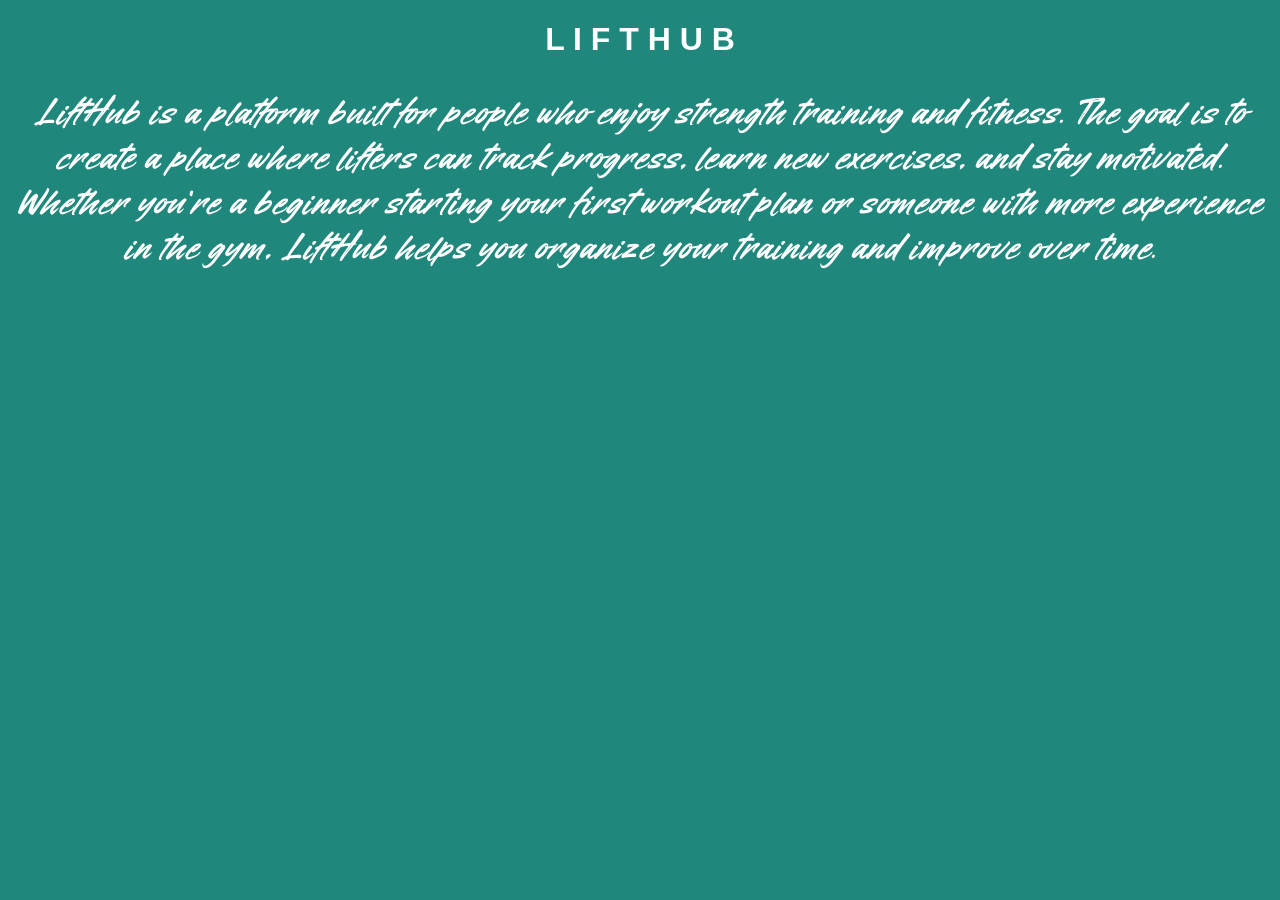
==== About.html @ 2d8c6418 "update" ====
<!DOCTYPE html>
<html lang="en">
<head>
    <meta charset="UTF-8">
    <title>LIFTHUB</title>

    <link rel="stylesheet" href="style.css">


    <link rel="preconnect" href="https://fonts.googleapis.com">
    <link rel="preconnect" href="https://fonts.gstatic.com" crossorigin>
    <link href="https://fonts.googleapis.com/css2?family=Pacifico&family=Dancing+Script:wght@500&display=swap" rel="stylesheet">



</head>

<header>
    <h1>L I F T H U B </h1>
    <h3>LiftHub is a platform built for people who enjoy strength training and fitness. The goal is to create a place where lifters can track progress, learn new exercises, and stay motivated.

Whether you're a beginner starting your first workout plan or someone with more experience in the gym, LiftHub helps you organize your training and improve over time.</h3>
</header>















</html>
---- style.css ----
/* Main Page */



body{
    background-color: #1F877C;
    

}

@font-face {
  font-family: "MasterofCustom";
  src: url("./Fonts/MasterofCustom.ttf") format("truetype");
}


h1{
    color: white;
    font-family: 'Franklin Gothic Medium', 'Arial Narrow', Arial, sans-serif;
    text-align: center;
}

h2{
    color: white;
    text-align: center;
}

h3{
    color: white;
    src: url(./Fonts/MasterofCustom.ttf) format("truetype");
    font-family: "MasterofCustom";
    font-style: italic;
    font-size: xx-large;
    letter-spacing: 2px;
    font-weight: normal;
    text-align: center;
    
}




.buttons button{
    background-color: rgb(4, 217, 255);
    color: white;
    margin: 10px;
    border-radius: 15%;
    border: white;
    padding: 12px 20px;
    

}


footer{

    position: fixed;
    bottom: 20px;
    right: 15px;

}

/* NAV BAR */

ul {
    text-decoration: none;
    color: aliceblue;
    display: flex;
    list-style: none;
    justify-content: space-around;
    padding: 0;

    
    
}



/* Calorie Tracker */

.CT-container {
    position:absolute;
    left:50%;
    top:50%;
    transform:translate(-50%,-50%);
    display: flex;
    justify-content: center;  
    align-items: center;      
    height: 80vh;
    width: 100px;
    
}

.CT {
    text-align: center;

}


/* BMI Calculator */

img {
    height: 200px;
    position: absolute;
    top:350px;
    left: 550px;
}


/* CALCULATORS */

.CALCButtons{

    background-color: rgb(4, 217, 255);
    color: white;
    margin: 10px;
    border-radius: 15%;
    border: white;
    padding: 12px 20px;
    display: flex;
    justify-content: space-around;

}
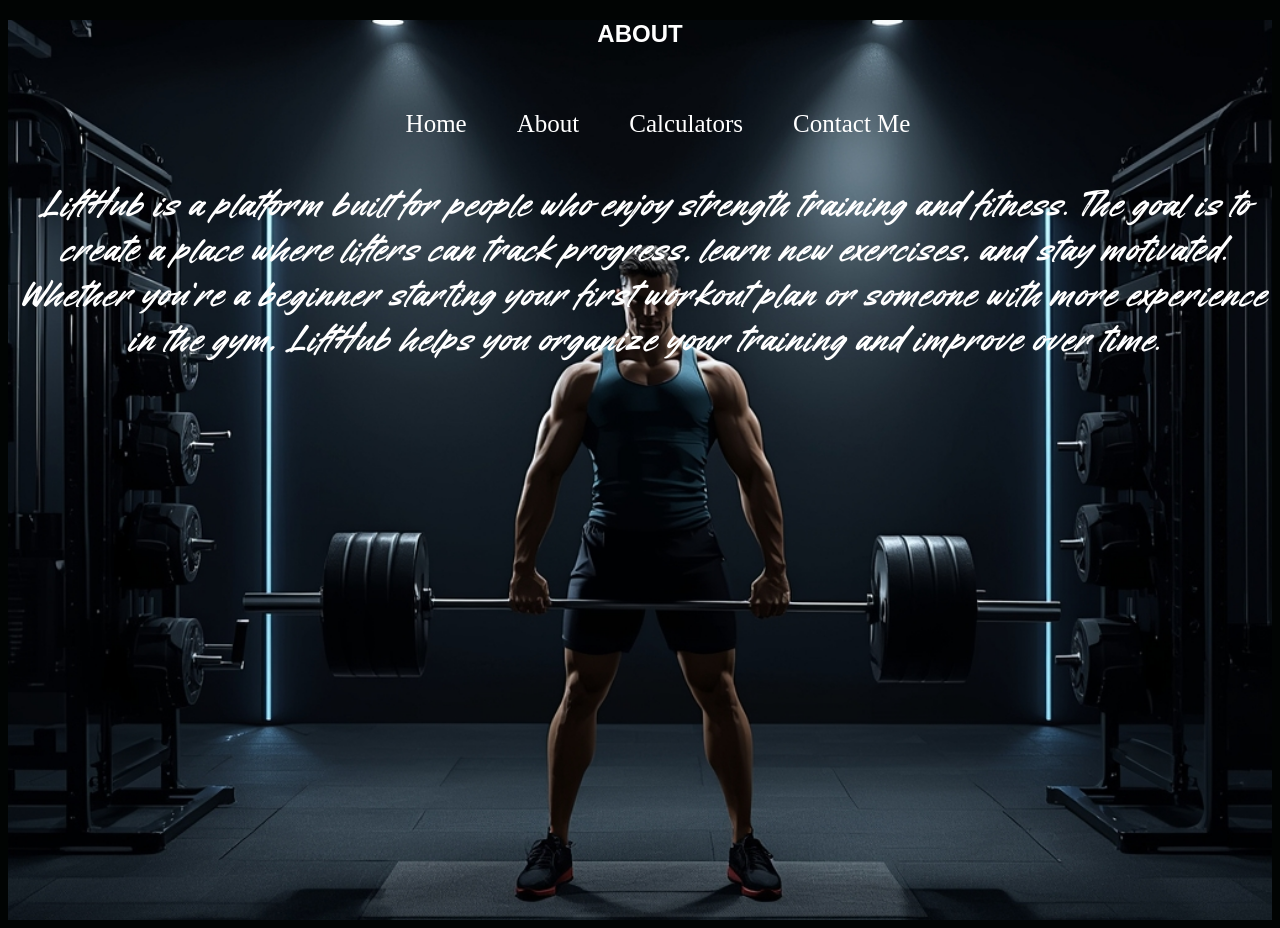
==== commit a162c8d9: "update about" ====
--- a/About.html
+++ b/About.html
@@ -9,20 +9,34 @@
 
     <link rel="preconnect" href="https://fonts.googleapis.com">
     <link rel="preconnect" href="https://fonts.gstatic.com" crossorigin>
-    <link href="https://fonts.googleapis.com/css2?family=Pacifico&family=Dancing+Script:wght@500&display=swap" rel="stylesheet">
+    
 
 
 
 </head>
 
-<header>
-    <h1>L I F T H U B </h1>
+    <section class="hero">
+        <h1>ABOUT </h1>
     <h3>LiftHub is a platform built for people who enjoy strength training and fitness. The goal is to create a place where lifters can track progress, learn new exercises, and stay motivated.
 
 Whether you're a beginner starting your first workout plan or someone with more experience in the gym, LiftHub helps you organize your training and improve over time.</h3>
-</header>
+
+    </section>
+<body>
+
+      <!-- NAV BAR -->
+    
+   <nav class="navbar">
+    <ul>
+        <li><a href="./index.html">Home</a></li>
+        <li><a href="./About.html">About</a></li>
+        <li><a href="./Calculators.html">Calculators</a></li>
+        <li><a href="./">Contact Me</a></li>
+    </ul>
+</nav>
 
 
+</body>
 
 
 
--- a/style.css
+++ b/style.css
@@ -1,31 +1,14 @@
 /* Main Page */
 
-
-
-body{
-    background-color: #1F877C;
-    
-
-}
-
-@font-face {
-  font-family: "MasterofCustom";
-  src: url("./Fonts/MasterofCustom.ttf") format("truetype");
-}
-
-
-h1{
-    color: white;
-    font-family: 'Franklin Gothic Medium', 'Arial Narrow', Arial, sans-serif;
-    text-align: center;
-}
-
-h2{
-    color: white;
-    text-align: center;
-}
-
-h3{
+.hero {
+  background-image: url("./Pictures/background.jpg");
+  background-size: cover;      /* fills container without distortion */
+  background-position: center; /* keeps main subject centered */
+  background-repeat: no-repeat;
+  height: 100vh;
+}
+
+.hero > h3{
     color: white;
     src: url(./Fonts/MasterofCustom.ttf) format("truetype");
     font-family: "MasterofCustom";
@@ -34,6 +17,54 @@
     letter-spacing: 2px;
     font-weight: normal;
     text-align: center;
+    position: absolute;
+    top: 150px;
+}
+
+.about > h3{
+    color: white;
+     font-family: "MasterofCustom";
+    font-style: italic;
+    font-size: xx-large;
+    letter-spacing: 2px;
+    font-weight: normal;
+    text-align: center;
+    position: absolute;
+    top: 150px;
+}
+
+body{
+    background-color: #010403;
+    
+
+}
+
+@font-face {
+  font-family: "MasterofCustom";
+  src: url("./Fonts/MasterofCustom.ttf") format("truetype");
+}
+
+
+h1{
+    color: white;
+    font-family: 'Franklin Gothic Medium', 'Arial Narrow', Arial, sans-serif;
+    text-align: center;
+}
+
+h2{
+    color: white;
+    text-align: center;
+}
+
+h3{
+    color: white;
+    font-style: italic;
+    font-size: xx-large;
+    letter-spacing: 2px;
+    font-weight: normal;
+    text-align: center;
+    position: absolute;
+    top: 150px;
     
 }
 
@@ -54,29 +85,79 @@
 
 footer{
 
+    color: white;
     position: fixed;
     bottom: 20px;
     right: 15px;
 
 }
 
-/* NAV BAR */
-
-ul {
-    text-decoration: none;
-    color: aliceblue;
-    display: flex;
-    list-style: none;
-    justify-content: space-around;
-    padding: 0;
-
-    
-    
-}
-
-
-
-/* Calorie Tracker */
+/* NAV BAR INDEX PAGE*/
+
+.navbarindex{
+  font-size: 25px;
+  position: absolute;
+  top: 0;
+  width: 100%;
+  display: flex;
+  justify-content: center;   /* center links horizontally */
+  padding: 10px 20px;
+  z-index: 100; 
+  top: 300px;           
+}
+
+.navbarindex ul {
+  list-style: none;       
+  margin: 0;
+  padding: 0;
+  display: flex;          
+  flex-direction: row;    
+}
+
+.navbarindex li {
+  margin-right: 20px;  /* space between links */
+}
+
+.navbarindex a {
+  color: white;          
+  text-decoration: none;  
+  padding: 0 15px;       
+}
+
+
+/* NAV BAR OTHER PAGES */
+
+.navbar{
+  font-size: 25px;
+  position: absolute;
+  top: 0;
+  width: 100%;
+  display: flex;
+  justify-content: center;   /* center links horizontally */
+  padding: 10px 20px;
+  z-index: 100; 
+  top: 100px;         
+}
+
+.navbar ul {
+  list-style: none;       
+  margin: 0;
+  padding: 0;
+  display: flex;          
+  flex-direction: row;    
+}
+
+.navbar li {
+  margin-right: 20px;  /* space between links */
+}
+
+.navbar a {
+  color: white;          
+  text-decoration: none;  
+  padding: 0 15px;       
+}
+
+/* Calorie Tracker PAGE */
 
 .CT-container {
     position:absolute;
@@ -97,7 +178,7 @@
 }
 
 
-/* BMI Calculator */
+/* BMI Calculator PAGE */
 
 img {
     height: 200px;
@@ -107,7 +188,7 @@
 }
 
 
-/* CALCULATORS */
+/* CALCULATORS PAGE */
 
 .CALCButtons{
 
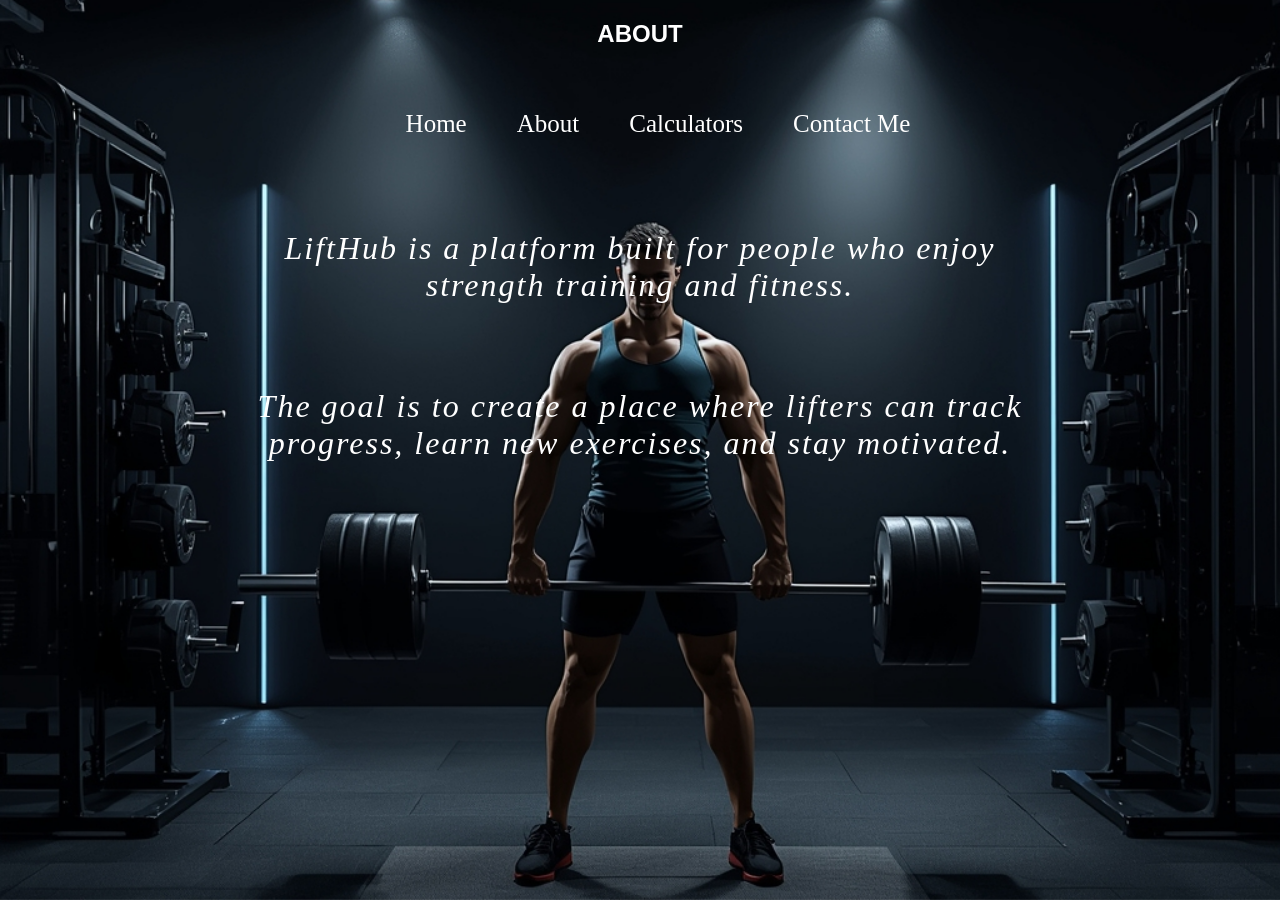
==== commit 3eded479: "major updates" ====
--- a/About.html
+++ b/About.html
@@ -15,13 +15,10 @@
 
 </head>
 
-    <section class="hero">
-        <h1>ABOUT </h1>
-    <h3>LiftHub is a platform built for people who enjoy strength training and fitness. The goal is to create a place where lifters can track progress, learn new exercises, and stay motivated.
+   
 
-Whether you're a beginner starting your first workout plan or someone with more experience in the gym, LiftHub helps you organize your training and improve over time.</h3>
 
-    </section>
+
 <body>
 
       <!-- NAV BAR -->
@@ -31,11 +28,25 @@
         <li><a href="./index.html">Home</a></li>
         <li><a href="./About.html">About</a></li>
         <li><a href="./Calculators.html">Calculators</a></li>
-        <li><a href="./">Contact Me</a></li>
+        <li><a href="./Contact.html">Contact Me</a></li>
     </ul>
 </nav>
 
+ <section class="hero">
+  
+    </section>
 
+
+   <section class="about">
+    <h1>ABOUT</h1>
+
+    <div class="about-text">
+    <p>LiftHub is a platform built for people who enjoy strength training and fitness.</p>
+    <p>The goal is to create a place where lifters can track progress, learn new exercises, and stay motivated.</p>
+</div>
+    
+</section>
+    
 </body>
 
 
--- a/style.css
+++ b/style.css
@@ -1,11 +1,17 @@
-/* Main Page */
+/* Index Page */
 
 .hero {
   background-image: url("./Pictures/background.jpg");
-  background-size: cover;      /* fills container without distortion */
-  background-position: center; /* keeps main subject centered */
+  background-size: cover;
+  background-position: center;
   background-repeat: no-repeat;
   height: 100vh;
+
+  position: fixed;   /* KEY FIX */
+  top: 0;
+  left: 0;
+  width: 100%;
+  z-index: -1;       /* puts it behind everything */
 }
 
 .hero > h3{
@@ -19,25 +25,30 @@
     text-align: center;
     position: absolute;
     top: 150px;
-}
-
-.about > h3{
-    color: white;
-     font-family: "MasterofCustom";
+    left: 525px;
+}
+
+/* About Page */
+
+
+.about-text {
+    display: flex;
+    flex-direction: column; 
+    align-items: center;    
+    gap: 20px;              
+    max-width: 800px;
+    margin: 150px auto 0 auto; 
+    text-align: center;
+}
+
+.about-text p {
+    color: white;
     font-style: italic;
     font-size: xx-large;
     letter-spacing: 2px;
-    font-weight: normal;
-    text-align: center;
-    position: absolute;
-    top: 150px;
-}
-
-body{
-    background-color: #010403;
-    
-
-}
+}
+
+
 
 @font-face {
   font-family: "MasterofCustom";
@@ -54,17 +65,23 @@
 h2{
     color: white;
     text-align: center;
+    position: absolute;
+    top: 650px;
+    left: 220px;
 }
 
 h3{
     color: white;
     font-style: italic;
-    font-size: xx-large;
+    font-size:350%;
     letter-spacing: 2px;
     font-weight: normal;
     text-align: center;
     position: absolute;
-    top: 150px;
+    top: 250px;
+    left: 300px;
+    font-family: "MasterofCustom";
+    src: url("./Fonts/MasterofCustom.ttf") format("truetype");
     
 }
 
@@ -103,7 +120,7 @@
   justify-content: center;   /* center links horizontally */
   padding: 10px 20px;
   z-index: 100; 
-  top: 300px;           
+  top: 100px;           
 }
 
 .navbarindex ul {
@@ -174,6 +191,7 @@
 
 .CT {
     text-align: center;
+    color: white;
 
 }
 
@@ -183,22 +201,58 @@
 img {
     height: 200px;
     position: absolute;
-    top:350px;
+    top:450px;
     left: 550px;
 }
 
+.bmi-container {
+    color: white;
+    font-size: medium;
+    display: flex;
+    flex-direction: column;  
+    align-items: center;     
+    justify-content: center;                 
+    margin-top: 170px;       
+}
+
+.bmiCalculator {
+    position: absolute;
+    gap: 20px;
+}
+
 
 /* CALCULATORS PAGE */
 
-.CALCButtons{
-
-    background-color: rgb(4, 217, 255);
-    color: white;
-    margin: 10px;
-    border-radius: 15%;
-    border: white;
-    padding: 12px 20px;
-    display: flex;
-    justify-content: space-around;
-
+
+
+.CALCButtons button {
+    display: flex;
+    flex-direction: column;
+    align-items: center;
+    top: 250px;
+    margin: 100px auto 0 auto;  
+    gap: 20px;
+    background: linear-gradient(135deg, #04d9ff, #00aaff);
+    color: white;
+    border: none;
+    padding: 15px 30px;
+    font-size: 16px;
+    border-radius: 30px; /* smooth rounded */
+    cursor: pointer;
+    
+    transition: all 0.3s ease; /* smooth animation */
+    
+    box-shadow: 0 4px 15px rgba(0, 217, 255, 0.4);
+}
+
+/* Hover effect */
+.CALCButtons button:hover {
+    transform: translateY(-3px); /* lifts button */
+    box-shadow: 0 8px 25px rgba(0, 217, 255, 0.7);
+    background: linear-gradient(135deg, #00c3ff, #0077ff);
+}
+
+/* Click effect */
+.CALCButtons button:active {
+    transform: scale(0.95);
 }
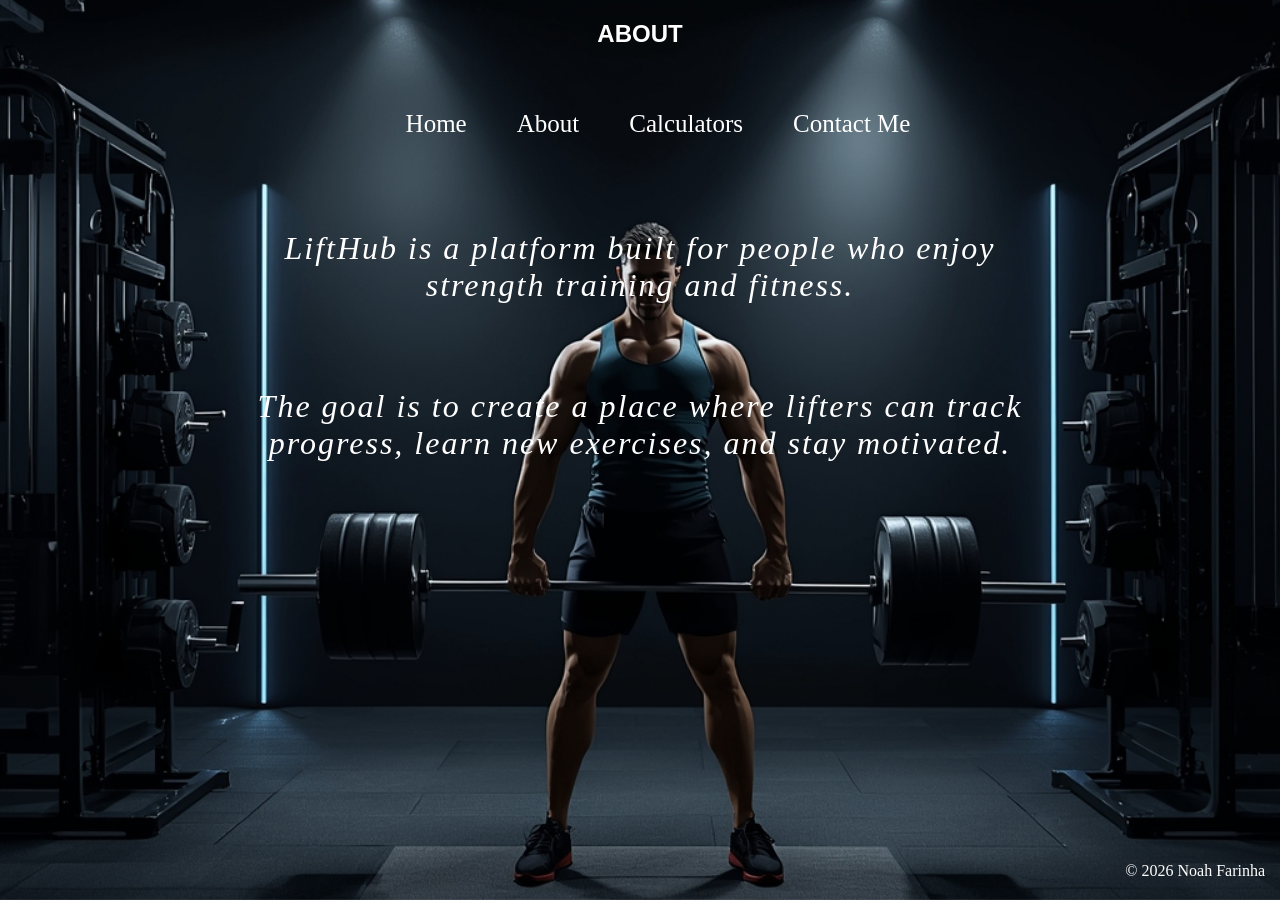
==== commit 474ce7e2: "update contact page and general pages" ====
--- a/About.html
+++ b/About.html
@@ -47,6 +47,9 @@
     
 </section>
     
+
+<footer>© 2026 Noah Farinha</footer>
+
 </body>
 
 
--- a/style.css
+++ b/style.css
@@ -255,4 +255,19 @@
 /* Click effect */
 .CALCButtons button:active {
     transform: scale(0.95);
+}
+
+
+
+/* Contact Me page */
+
+form{
+    color: white;
+    display: flex;
+    flex-direction: column;
+    justify-content: center;
+    position: absolute;
+    gap: 20px;
+    top: 200px;
+    left: 800px;
 }
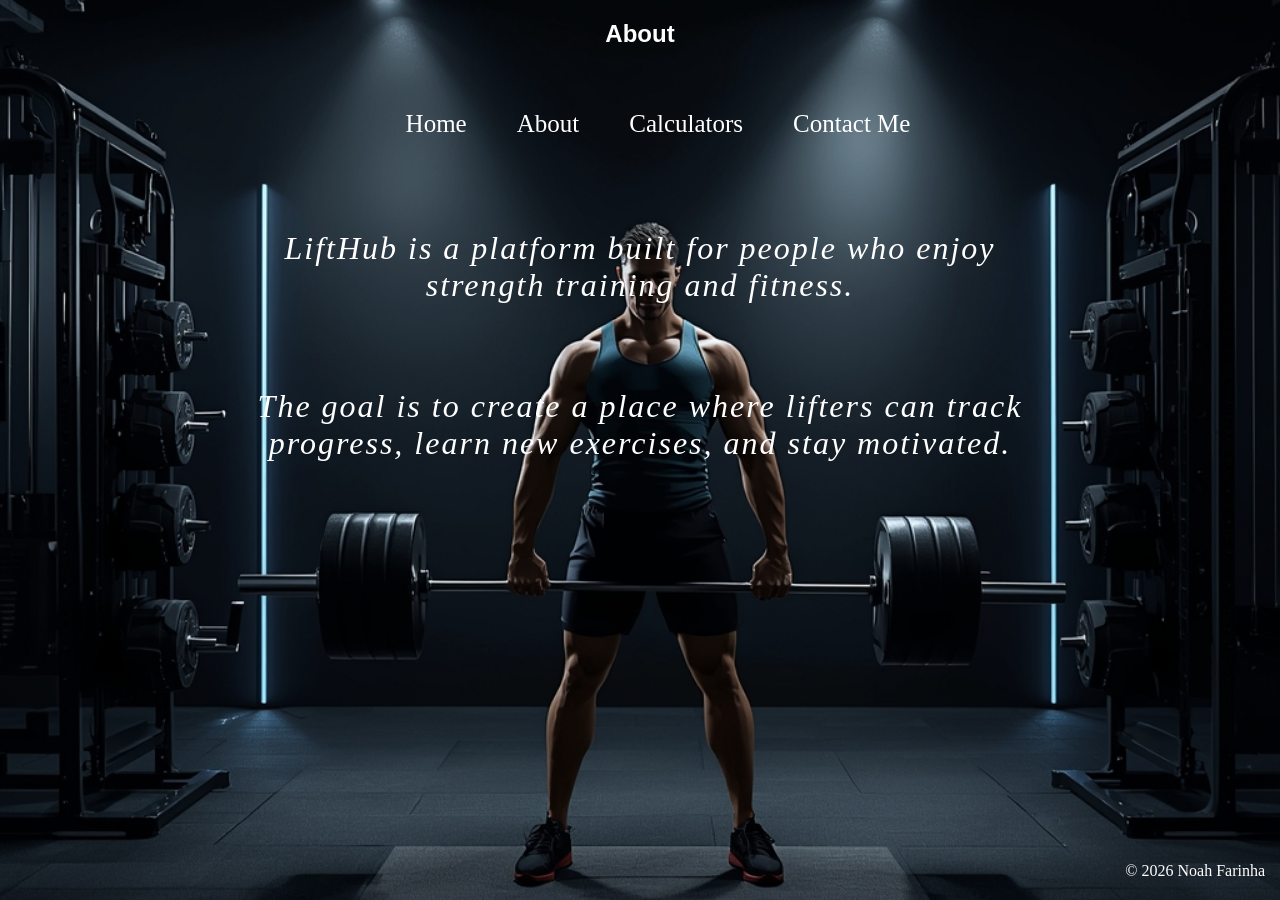
==== commit 3a90463e: "update titles" ====
--- a/About.html
+++ b/About.html
@@ -38,7 +38,7 @@
 
 
    <section class="about">
-    <h1>ABOUT</h1>
+    <h1>About</h1>
 
     <div class="about-text">
     <p>LiftHub is a platform built for people who enjoy strength training and fitness.</p>
